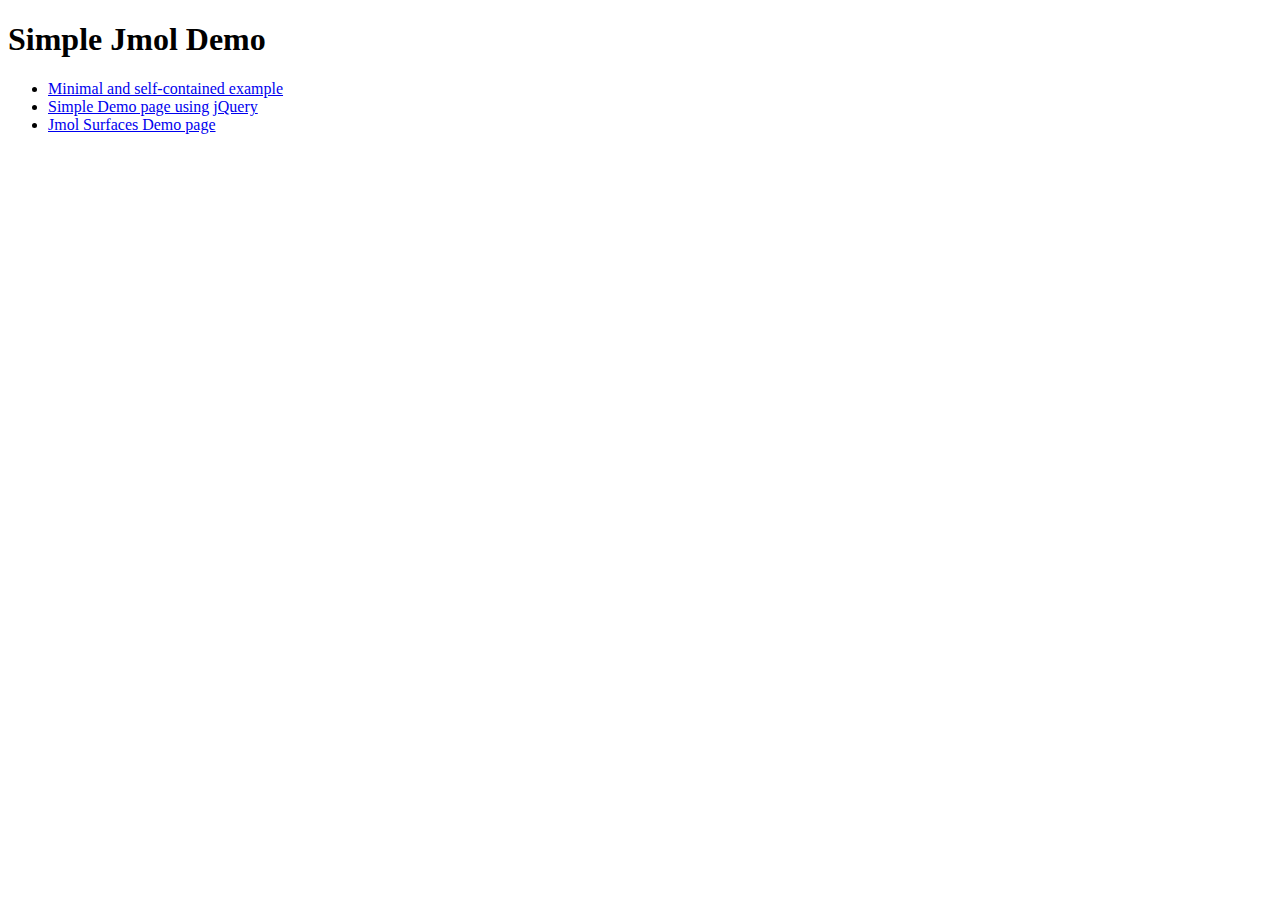
==== index.html @ 3a432816 "updated index" ====
<!DOCTYPE html>
<html>
<head>
	<title>Simple Jmol Demo</title>
</head>
<body>

<h1>Simple Jmol Demo</h1>

<ul>
	<li><a href="minimal.html">Minimal and self-contained example</a></li>
	<li><a href="jmol_demo.html">Simple Demo page using jQuery</a></li>
	<li><a href="jmol_surfaces.html">Jmol Surfaces Demo page</a></li>
</ul>

</body>
</html>
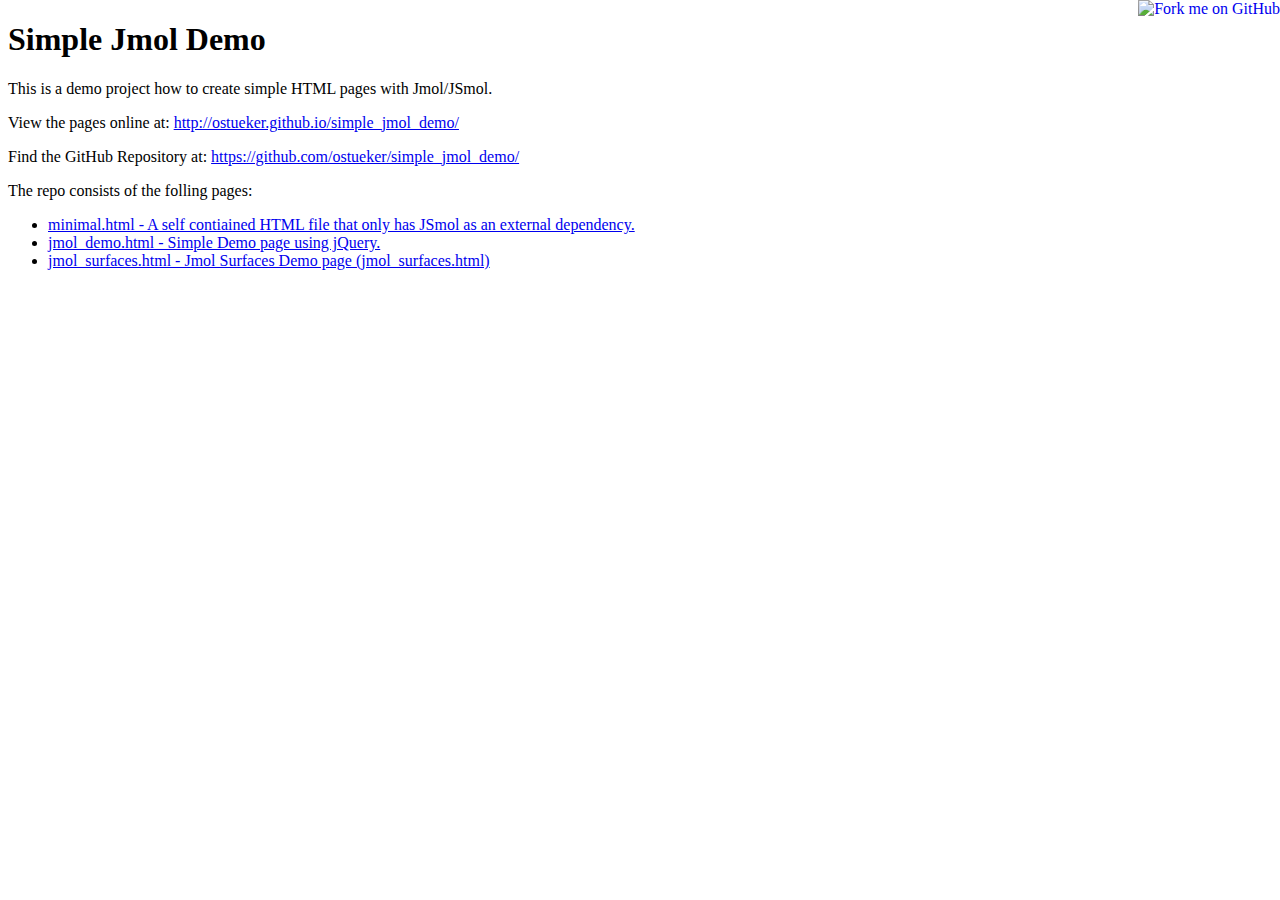
==== commit e38f4893: "work on README.md and index.html" ====
--- a/index.html
+++ b/index.html
@@ -5,13 +5,26 @@
 </head>
 <body>
 
-<h1>Simple Jmol Demo</h1>
+<h1 id="simple-jmol-demo">Simple Jmol Demo</h1>
+
+<p>This is a demo project how to create simple HTML pages with Jmol/JSmol.</p>
+
+<p>View the pages online at: <a href="http://ostueker.github.io/simple_jmol_demo/">http://ostueker.github.io/simple_jmol_demo/</a></p>
+
+<p>Find the GitHub Repository at: <a href="https://github.com/ostueker/simple_jmol_demo/">https://github.com/ostueker/simple_jmol_demo/</a></p>
+
+<p>The repo consists of the folling pages:</p>
 
 <ul>
-	<li><a href="minimal.html">Minimal and self-contained example</a></li>
-	<li><a href="jmol_demo.html">Simple Demo page using jQuery</a></li>
-	<li><a href="jmol_surfaces.html">Jmol Surfaces Demo page</a></li>
+  <li><a href="minimal.html">minimal.html - A self contiained HTML file that only has JSmol as an 
+        external dependency.</a></li>
+  <li><a href="jmol_demo.html">jmol_demo.html - Simple Demo page using jQuery.</a></li>
+  <li><a href="jmol_surfaces.html">jmol_surfaces.html - Jmol Surfaces Demo page (jmol_surfaces.html)</a></li>
 </ul>
+
+
+<!-- include Fork-me-on-GitHub-ribbon: -->
+<a href="https://github.com/ostueker/simple_jmol_demo/"><img style="position: absolute; top: 0; right: 0; border: 0;" src="https://camo.githubusercontent.com/e7bbb0521b397edbd5fe43e7f760759336b5e05f/68747470733a2f2f73332e616d617a6f6e6177732e636f6d2f6769746875622f726962626f6e732f666f726b6d655f72696768745f677265656e5f3030373230302e706e67" alt="Fork me on GitHub" data-canonical-src="https://s3.amazonaws.com/github/ribbons/forkme_right_green_007200.png"></a>
 
 </body>
 </html>
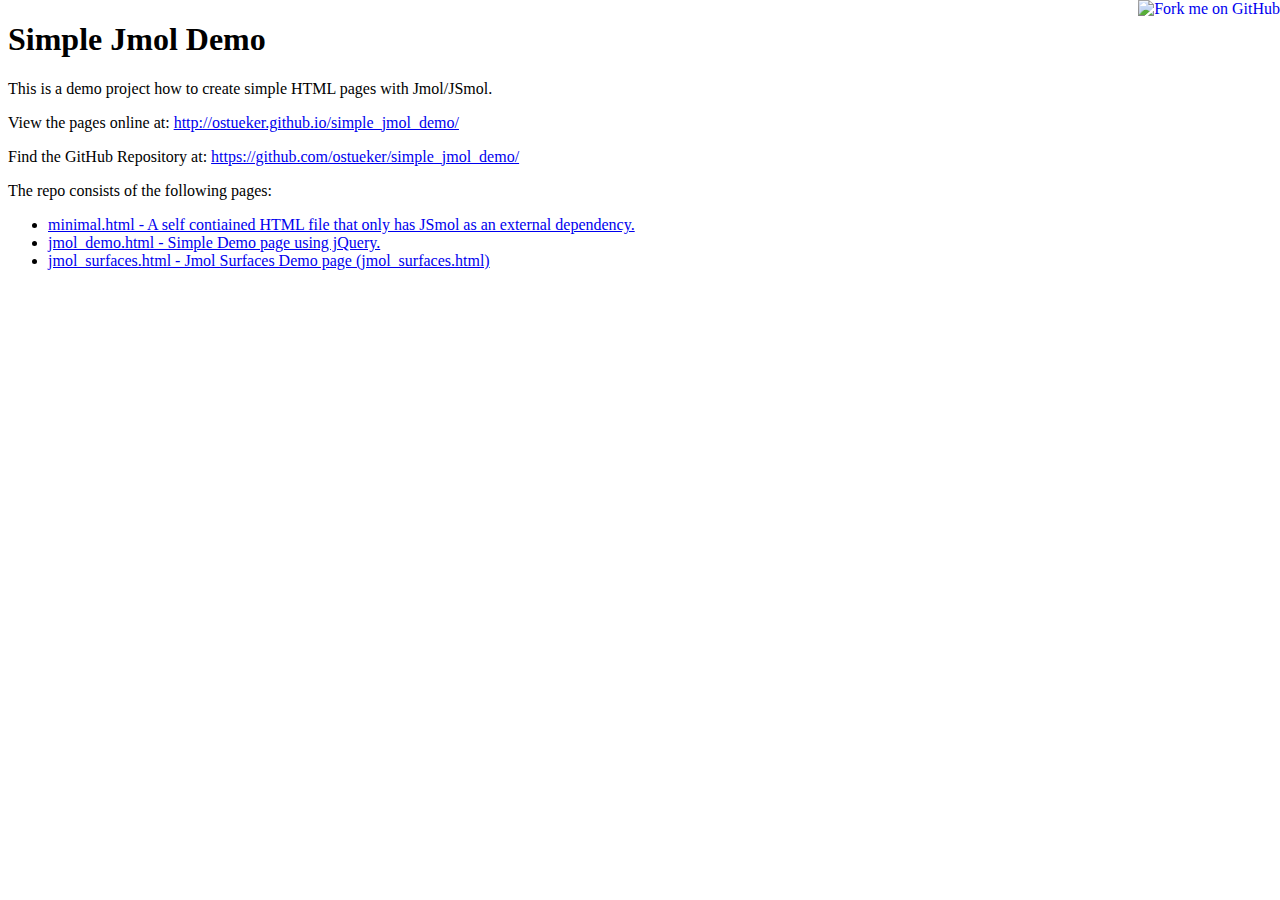
==== commit 6bddb349: "work on README.md and index.html" ====
--- a/index.html
+++ b/index.html
@@ -13,7 +13,7 @@
 
 <p>Find the GitHub Repository at: <a href="https://github.com/ostueker/simple_jmol_demo/">https://github.com/ostueker/simple_jmol_demo/</a></p>
 
-<p>The repo consists of the folling pages:</p>
+<p>The repo consists of the following pages:</p>
 
 <ul>
   <li><a href="minimal.html">minimal.html - A self contiained HTML file that only has JSmol as an 
